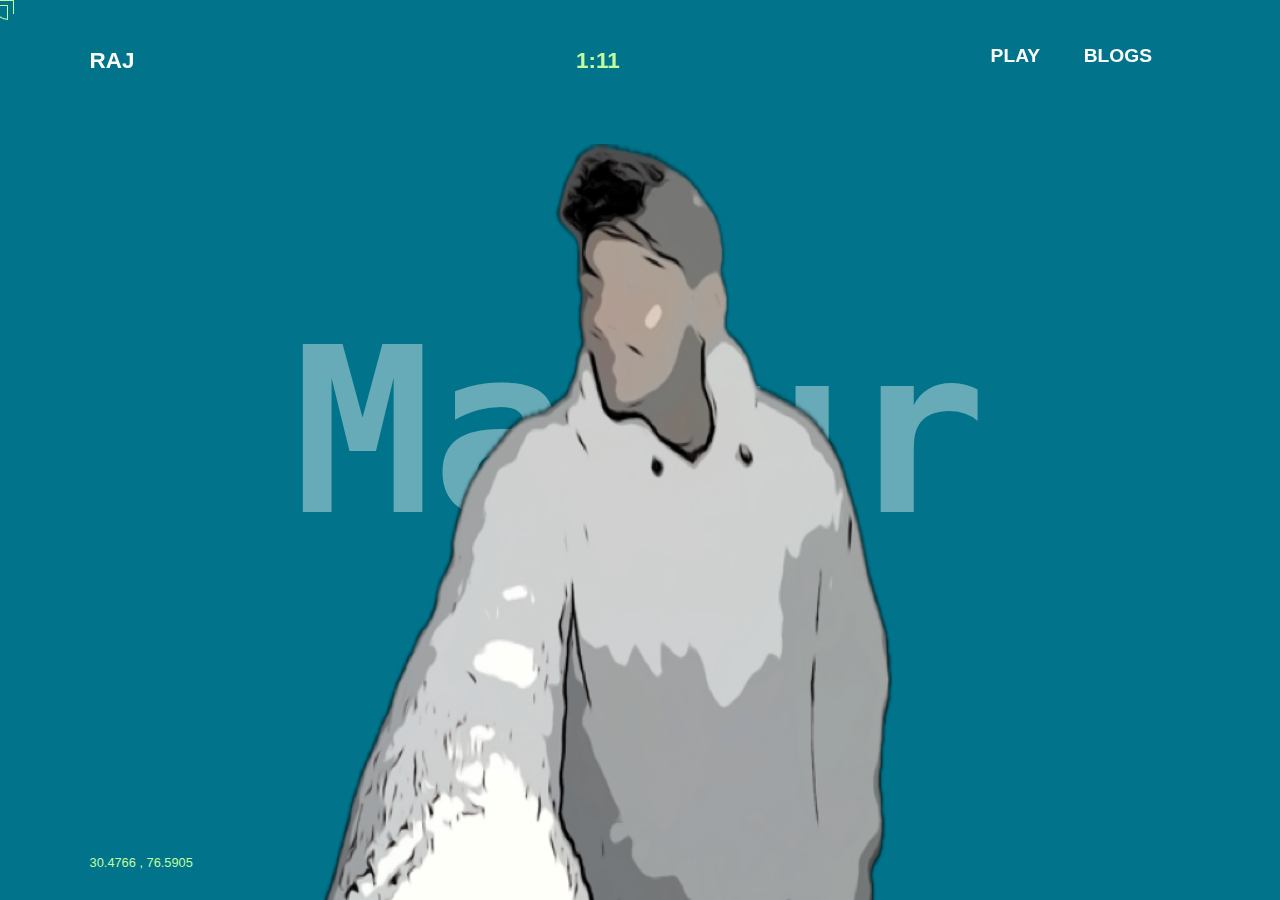
==== home page/index.html @ 319040bc "formated document for better readability" ====
<!DOCTYPE html>
<html lang="en">
  <head>
    <meta charset="UTF-8" />
    <meta http-equiv="X-UA-Compatible" content="IE=edge" />
    <meta name="viewport" content="width=device-width, initial-scale=1.0" />
    <title>Home</title>
    <link rel="stylesheet" href="style.css" />
  </head>

  <body>
    <div class="header">
      <div class="logo">
        <h3 id="logo">RAJ</h3>
      </div>
      <div class="time">
        <h3 id="time"></h3>
      </div>
      <div class="nav-links">
        <ul>
          <li id="headLink1">
            <a href="/home page/Play/play.html" id="cap1">PLAY</a>
          </li>
          <li><a href="#">BLOGS</a></li>
        </ul>
      </div>
    </div>
    <div class="myImg" id="myImg">
      <img class="myImgtag" src="images/back1.webp" height="1000px" alt="" />
    </div>

    <div class="backText" id="backText">
      <h1 id="nameText">Mayur</h1>
    </div>
    <div id="visi">
      <div id="info">
        <h2>
          Cyber-Savvy Code Maverick fluent in HTML, CSS, JavaScript, React,
          Node.js, and the secret language of cybersecurity with Hydra, Nmap,
          Metasploit, Gobuster, and Burp Suite. Crafting digital adventures and
          ensuring they're hacker-resistant. Ready for a code escapade? 🕵️‍♂️
        </h2>
        <div class="visiFooter">
          <div class="visiLinks">
            <ul>
              <li>
                <img
                  src="images/logo/linkedin.png"
                  class="logo1 namelogo"
                  id="linkedin"
                />
                <span id="linkedinhover" class="linkhover">Linkedin</span>
              </li>
              <li>
                <img
                  src="images/logo/github.png"
                  class="logo1 namelogo"
                  id="github"
                />
                <span id="githover" class="linkhover">GitHub</span>
              </li>

              <li>
                <img
                  src="images/logo/hacker.png"
                  class="logo1 namelogo"
                  id="tryhackme"
                />
                <span id="tryhackmehover" class="linkhover">TryHackMe</span>
              </li>
            </ul>
          </div>
        </div>
      </div>
    </div>
    <div class="location">30.4766 , 76.5905</div>
    <div class="cursor" id="cursor"></div>
  </body>
  <script src="index.js"></script>
</html>
---- home page/style.css ----
:root {
  --nav-hover-color: #fbf5df;
  --font-family: PexicoMicro-Regular, sans-serif;
  --font-color: #fbfbf9;
  --theme-color: #c1fd9e;
}

body {
  margin: 0;
  box-sizing: border-box;
  padding: 0;
  background-color: #01748b;
  overflow: hidden;
  font-family: var(--font-family);
}

.myImg {
  position: fixed;
  top: 10vh;
  left: 22vw;
  display: flex;
  justify-content: center;
  align-items: center;
  height: 90vh;
  width: 50vw;
  overflow: hidden;
  animation: fadeIn ease 3s;
  z-index: 3;
}

.myImgtag {
  top: 6vh;
  left: 0px;
  position: absolute;
  filter: grayscale(60%);
  width: 100vh;
  max-width: 100%;
  min-width: 300px;
  height: 100%;
}

.header {
  position: absolute;
  top: 2vw;
  width: 100%;
  display: flex;
  z-index: 10;
  font-size: 1.5vw;
  text-align: center;
}

.header .logo {
  position: relative;
  color: var(--font-color);
  left: 7vw;
  cursor: none;
  display: inline;
}

.header .nav-links {
  margin-left: auto;
  padding-right: 10vw;
}

.header .nav-links ul {
  padding: 0;
  word-spacing: 3vw;
}

.header .nav-links ul li {
  list-style: none;
  letter-spacing: 0vw;
  display: inline-block;
}

.header .nav-links ul li a {
  font-weight: 600;
  color: var(--font-color);
  text-decoration: none;
}

.header .nav-links ul li a:hover {
  color: var(--theme-color);
  text-decoration: none;
  cursor: none;
  transition: 0.5s;
}

.header .time {
  position: fixed;
  left: 45vw;
  font-weight: 100;
  color: #c1fd9e;
}

.backText {
  position: absolute;
  display: flex;
  justify-content: center;
  align-items: center;
  left: 13vw;
  top: 18vh;
  width: 74vw;
  height: 60vh;
  margin: 0;
  text-align: center;
  z-index: 2;
  font-family: "Source Code Pro", monospace;
}

.backText h1 {
  color: #fff;
  font-size: 18vw;
  opacity: 0.4;
}

/* ... existing code ... */
#visi {
  position: absolute;
  left: 50%;
  top: 50%;
  transform: translate(-50%, -50%);
  display: none;
  height: 50%;
  width: 50%;
  max-width: 700px;
  z-index: 10;
  text-align: center;
  border-radius: 20px;
}

#info {
  position: absolute;
  top: 0;
  left: 0;
  right: 0;
  bottom: 40%;
  font-size: 1vw;
}

#info h2 {
  color: var(--font-color);
  font-family: var(--font-family);
}

.visiFooter {
  position: absolute;
  bottom: 0;
  width: 100%;
}

.visiFooter .visiLinks ul {
  margin: 0;
  padding: 0;
  list-style: none;
  display: flex;
  justify-content: center;
}

.visiFooter .visiLinks ul li {
  border-radius: 20px;
  margin: 0 1.5vw;
  position: relative;
}

.linkhover {
  font-size: 1vw;
  display: none;
  position: absolute;
  bottom: -0.5vw;
  left: 50%;
  transform: translateX(-50%);
}

.logo1:hover + .linkhover {
  display: block;
}

.logo1 {
  height: 2.5vw;
  width: 2.5vw;
}

/* Media query for responsiveness */

.location {
  height: 2vw;
  color: var(--theme-color);
  position: absolute;
  left: 7vw;
  top: 95vh;
  font-size: 1vw;
}

.cursor {
  position: absolute;
  height: 1vw;
  width: 1vw;
  border: 1px solid var(--theme-color);
  border-radius: 0 0 0 100%;
  border-left: transparent;
  border-bottom: transparent;
  z-index: 100;
  pointer-events: none;
}

.cursor::after {
  content: "";
  position: absolute;
  height: 1vw;
  width: 1vw;
  border: 1px solid var(--theme-color);
  margin: 0.3vw -0.5vw;
  border-radius: 0 0 0 100%;
  pointer-events: none;
}

@keyframes fadeIn {
  0% {
    opacity: 0;
    top: 300px;
  }
  100% {
    opacity: 1;
  }
}

@media (max-width: 900px) {
  .myImg {
    display: none; /* Hide myImg when screen is smaller than 900px */
  }
  .backText {
    left: 50% !important;
    top: 0% !important;
    transform: translate(-50%, -0%) !important;
    opacity: 0.2;
  }
  #visi {
    left: 50% !important;
    top: 50% !important;
    transform: translate(-50%, -50%) !important;
  }

  #visi .visiFooter {
    display: none;
  }
}
@import url("https://fonts.googleapis.com/css2?family=Source+Code+Pro:ital,wght@1,600&display=swap");

@font-face {
  font-family: "PexicoMicro-Regular";
  src: url("https://db.onlinewebfonts.com/t/852be80a3188170a0c4ebb2534efb54d.eot");
  src: url("https://db.onlinewebfonts.com/t/852be80a3188170a0c4ebb2534efb54d.eot?#iefix")
      format("embedded-opentype"),
    url("https://db.onlinewebfonts.com/t/852be80a3188170a0c4ebb2534efb54d.woff2")
      format("woff2"),
    url("https://db.onlinewebfonts.com/t/852be80a3188170a0c4ebb2534efb54d.woff")
      format("woff"),
    url("https://db.onlinewebfonts.com/t/852be80a3188170a0c4ebb2534efb54d.ttf")
      format("truetype"),
    url("https://db.onlinewebfonts.com/t/852be80a3188170a0c4ebb2534efb54d.svg#PexicoMicro-Regular")
      format("svg");
}
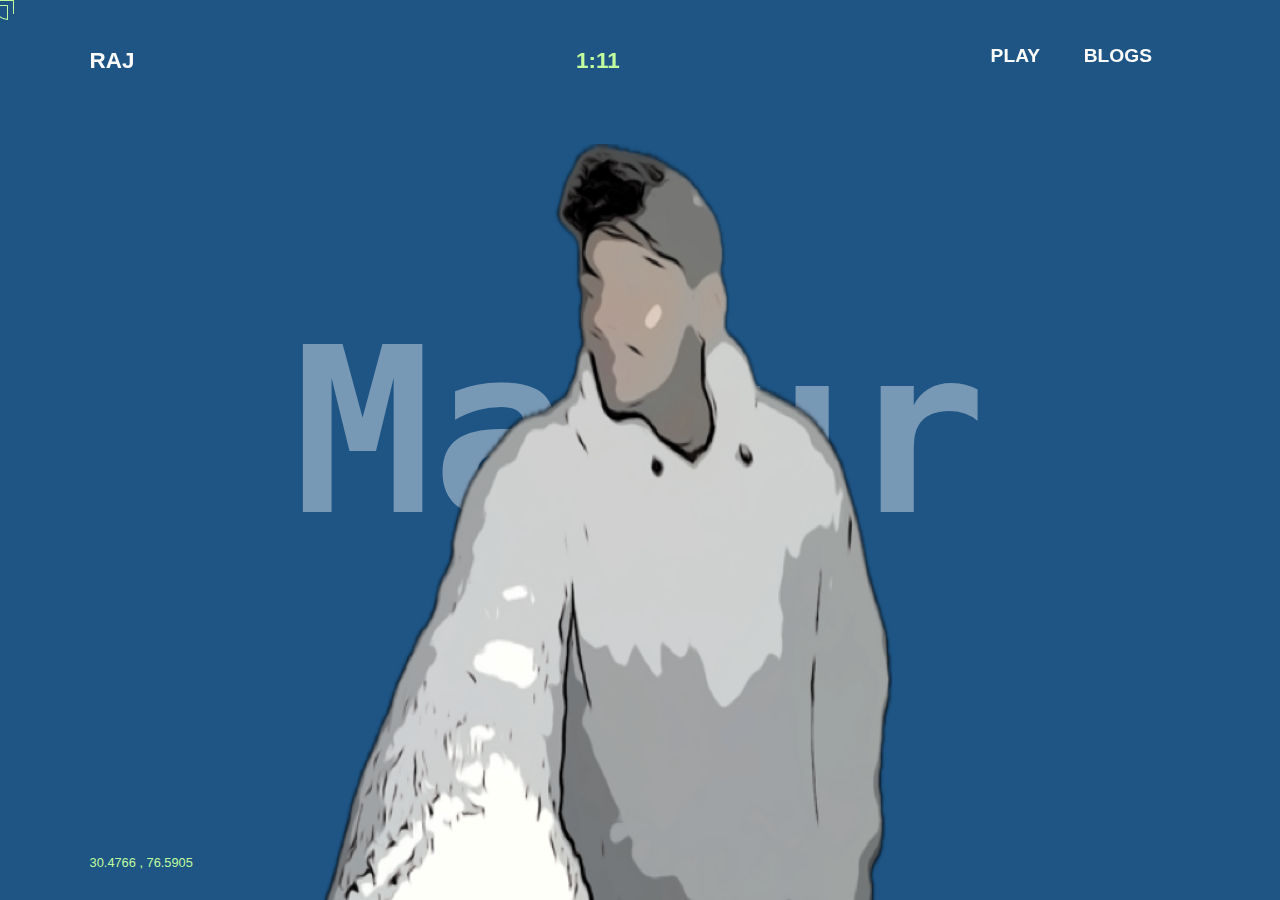
==== commit e6445644: "Adding warning message for small screens , correcting href links and updating bio" ====
--- a/home page/index.html
+++ b/home page/index.html
@@ -1,80 +1,81 @@
 <!DOCTYPE html>
 <html lang="en">
-  <head>
-    <meta charset="UTF-8" />
-    <meta http-equiv="X-UA-Compatible" content="IE=edge" />
-    <meta name="viewport" content="width=device-width, initial-scale=1.0" />
-    <title>Home</title>
-    <link rel="stylesheet" href="style.css" />
-  </head>
 
-  <body>
-    <div class="header">
-      <div class="logo">
-        <h3 id="logo">RAJ</h3>
-      </div>
-      <div class="time">
-        <h3 id="time"></h3>
-      </div>
-      <div class="nav-links">
-        <ul>
-          <li id="headLink1">
-            <a href="/home page/Play/play.html" id="cap1">PLAY</a>
-          </li>
-          <li><a href="#">BLOGS</a></li>
-        </ul>
-      </div>
+<head>
+  <meta charset="UTF-8" />
+  <meta http-equiv="X-UA-Compatible" content="IE=edge" />
+  <meta name="viewport" content="width=device-width, initial-scale=1.0" />
+  <title>Home</title>
+  <link rel="stylesheet" href="style.css" />
+</head>
+
+<body>
+  <div class="header">
+    <div class="logo">
+      <h3 id="logo">RAJ</h3>
     </div>
-    <div class="myImg" id="myImg">
-      <img class="myImgtag" src="images/back1.webp" height="1000px" alt="" />
+    <div class="time">
+      <h3 id="time"></h3>
     </div>
+    <div class="nav-links">
+      <ul>
+        <li id="headLink1">
+          <a href="/home page/Play/play.html" id="cap1">PLAY</a>
+        </li>
+        <li><a href="/home page/Blogs/blog.html">BLOGS</a></li>
+      </ul>
+    </div>
+  </div>
+  <div class="myImg" id="myImg">
+    <img class="myImgtag" src="images/back1.webp" height="1000px" alt="" />
+  </div>
 
-    <div class="backText" id="backText">
-      <h1 id="nameText">Mayur</h1>
-    </div>
-    <div id="visi">
-      <div id="info">
-        <h2>
-          Cyber-Savvy Code Maverick fluent in HTML, CSS, JavaScript, React,
-          Node.js, and the secret language of cybersecurity with Hydra, Nmap,
-          Metasploit, Gobuster, and Burp Suite. Crafting digital adventures and
-          ensuring they're hacker-resistant. Ready for a code escapade? 🕵️‍♂️
-        </h2>
-        <div class="visiFooter">
-          <div class="visiLinks">
-            <ul>
+  <div class="backText" id="backText">
+    <h1 id="nameText">Mayur</h1>
+  </div>
+  <div id="visi">
+    <div id="info">
+      <h1 class="fullscreen">
+        Please view it on a larger device for the best experience!
+      </h1>
+      <h2>
+        Hello! I'm a MERN stack developer with 1 year of hands-on experience . Beyond fullstack , I’m deeply
+        fascinated by cybersecurity.I've eagerly embraced the challenges of network
+        analysis, security, and vulnerability assessment. Tools like Nmap, Wireshark, and Metasploit , Burp Suite have become my
+        learning companions.I bring a unique blend of full-stack development and
+        cybersecurity curiosity.
+      </h2>
+      <div class="visiFooter">
+        <div class="visiLinks">
+          <ul>
+            <li>
+              <a href="https://www.linkedin.com/in/mayuryaduvanshi-fullstackdeveloper/" target="_blank">
+                <img src="images/logo/linkedin.png" class="logo1 namelogo" id="linkedin" />
+                <span id="linkedinhover" class="linkhover">Linkedin</span>
+              </a>
+
+            </li>
+            <li>
+              <a href="https://github.com/Raj-400BC" target="_blank">
+                <img src="images/logo/github.png" class="logo1 namelogo" id="github" />
+                <span id="githover" class="linkhover">GitHub</span>
+              </a>
+            </li>
+
+            <a href="">
               <li>
-                <img
-                  src="images/logo/linkedin.png"
-                  class="logo1 namelogo"
-                  id="linkedin"
-                />
-                <span id="linkedinhover" class="linkhover">Linkedin</span>
-              </li>
-              <li>
-                <img
-                  src="images/logo/github.png"
-                  class="logo1 namelogo"
-                  id="github"
-                />
-                <span id="githover" class="linkhover">GitHub</span>
-              </li>
-
-              <li>
-                <img
-                  src="images/logo/hacker.png"
-                  class="logo1 namelogo"
-                  id="tryhackme"
-                />
+                <img src="images/logo/hacker.png" class="logo1 namelogo" id="tryhackme" />
                 <span id="tryhackmehover" class="linkhover">TryHackMe</span>
-              </li>
-            </ul>
-          </div>
+            </a>
+            </li>
+          </ul>
         </div>
       </div>
     </div>
-    <div class="location">30.4766 , 76.5905</div>
-    <div class="cursor" id="cursor"></div>
-  </body>
-  <script src="index.js"></script>
-</html>
+  </div>
+  <div class="location"><a href="">30.4766 , 76.5905</a></div>
+  <div class="cursor" id="cursor"></div>
+</body>
+<script src="index.js"></script>
+
+</html>--- a/home page/style.css
+++ b/home page/style.css
@@ -9,9 +9,11 @@
   margin: 0;
   box-sizing: border-box;
   padding: 0;
-  background-color: #01748b;
+  background-color:  rgb(30, 85, 133);
   overflow: hidden;
   font-family: var(--font-family);
+  cursor: none;
+  
 }
 
 .myImg {
@@ -78,12 +80,13 @@
   color: var(--font-color);
   text-decoration: none;
 }
-
 .header .nav-links ul li a:hover {
   color: var(--theme-color);
   text-decoration: none;
   cursor: none;
-  transition: 0.5s;
+  transition: 0.2s;
+  border-bottom: 0.1rem solid var(--font-color);
+  padding-bottom: 0.2rem;
 }
 
 .header .time {
@@ -135,9 +138,11 @@
   left: 0;
   right: 0;
   bottom: 40%;
-  font-size: 1vw;
-}
-
+  font-size: .8vw;
+}
+#visi #info .fullscreen{        /* ScreenSize Warning  */
+  display: none;
+}
 #info h2 {
   color: var(--font-color);
   font-family: var(--font-family);
@@ -145,7 +150,7 @@
 
 .visiFooter {
   position: absolute;
-  bottom: 0;
+  bottom: -2vh;
   width: 100%;
 }
 
@@ -162,12 +167,14 @@
   margin: 0 1.5vw;
   position: relative;
 }
-
+.visiFooter .visiLinks ul li a {
+  color: #c1fd9e;
+}
 .linkhover {
   font-size: 1vw;
   display: none;
   position: absolute;
-  bottom: -0.5vw;
+  bottom: -1vw;
   left: 50%;
   transform: translateX(-50%);
 }
@@ -191,7 +198,10 @@
   top: 95vh;
   font-size: 1vw;
 }
-
+.location a {
+  color: #c1fd9e;
+  text-decoration: none;
+}
 .cursor {
   position: absolute;
   height: 1vw;
@@ -239,6 +249,12 @@
     left: 50% !important;
     top: 50% !important;
     transform: translate(-50%, -50%) !important;
+  }
+
+  #visi #info .fullscreen{
+    color:#EED202;
+    display: block;
+    text-transform: capitalize;
   }
 
   #visi .visiFooter {
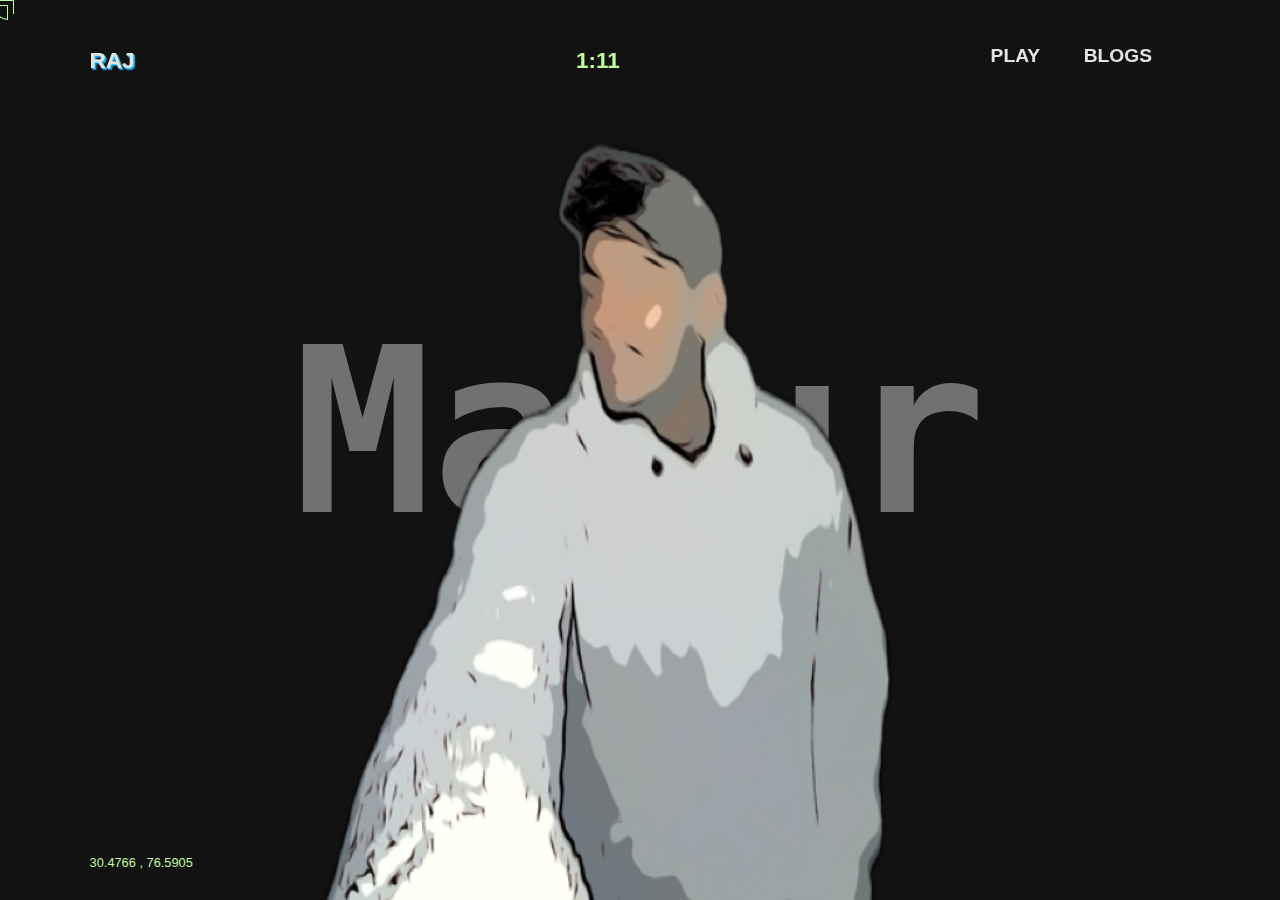
==== commit 60b45888: "adding fa-icons to gitignore" ====
--- a/home page/index.html
+++ b/home page/index.html
@@ -6,7 +6,10 @@
   <meta http-equiv="X-UA-Compatible" content="IE=edge" />
   <meta name="viewport" content="width=device-width, initial-scale=1.0" />
   <title>Home</title>
+  <link rel="stylesheet" href="/home page/images/fa-icons/font-awesome-4.7.0/css/font-awesome.css">
+
   <link rel="stylesheet" href="style.css" />
+  
 </head>
 
 <body>
@@ -19,8 +22,8 @@
     </div>
     <div class="nav-links">
       <ul>
-        <li id="headLink1">
-          <a href="/home page/Play/play.html" id="cap1">PLAY</a>
+        <li>
+          <a href="/home page/Play/play.html">PLAY</a>
         </li>
         <li><a href="/home page/Blogs/blog.html">BLOGS</a></li>
       </ul>
@@ -36,7 +39,7 @@
   <div id="visi">
     <div id="info">
       <h1 class="fullscreen">
-        Please view it on a larger device for the best experience!
+        PLEASE VISIT ON A LARGER SCREEN FOR THE BEST EXPERIENCE!
       </h1>
       <h2>
         Hello! I'm a MERN stack developer with 1 year of hands-on experience . Beyond fullstack , I’m deeply
@@ -50,22 +53,21 @@
           <ul>
             <li>
               <a href="https://www.linkedin.com/in/mayuryaduvanshi-fullstackdeveloper/" target="_blank">
-                <img src="images/logo/linkedin.png" class="logo1 namelogo" id="linkedin" />
-                <span id="linkedinhover" class="linkhover">Linkedin</span>
+                <i class="fa fa-linkedin" aria-hidden="true" title="Linkedin"></i>
+              
               </a>
 
             </li>
             <li>
               <a href="https://github.com/Raj-400BC" target="_blank">
-                <img src="images/logo/github.png" class="logo1 namelogo" id="github" />
-                <span id="githover" class="linkhover">GitHub</span>
+                <i class="fa fa-github" aria-hidden="true" title="GitHub"></i>
+                
               </a>
             </li>
 
             <a href="">
               <li>
-                <img src="images/logo/hacker.png" class="logo1 namelogo" id="tryhackme" />
-                <span id="tryhackmehover" class="linkhover">TryHackMe</span>
+                <i class="fa fa-twitter" aria-hidden="true" title="Twitter"></i>
             </a>
             </li>
           </ul>
@@ -73,9 +75,13 @@
       </div>
     </div>
   </div>
-  <div class="location"><a href="">30.4766 , 76.5905</a></div>
+  <div class="location"><a href="#">30.4766 , 76.5905</a></div>
   <div class="cursor" id="cursor"></div>
+  <script src="index.js"></script>
+  <script>
+    window.va = window.va || function () { (window.vaq = window.vaq || []).push(arguments); };
+  </script>
+  <script defer src="/_vercel/insights/script.js"></script>
 </body>
-<script src="index.js"></script>
 
 </html>--- a/home page/style.css
+++ b/home page/style.css
@@ -9,11 +9,13 @@
   margin: 0;
   box-sizing: border-box;
   padding: 0;
-  background-color:  rgb(30, 85, 133);
+  /* background-color: rgb(30, 85, 133); */
+  background-color:#121212;
+
+  /* color: #fff; */
   overflow: hidden;
   font-family: var(--font-family);
   cursor: none;
-  
 }
 
 .myImg {
@@ -34,7 +36,7 @@
   top: 6vh;
   left: 0px;
   position: absolute;
-  filter: grayscale(60%);
+  /* filter: grayscale(85%); */
   width: 100vh;
   max-width: 100%;
   min-width: 300px;
@@ -57,6 +59,9 @@
   left: 7vw;
   cursor: none;
   display: inline;
+  opacity: .9;
+  font-size: clamp(.5rem,2.5, 1.5rem);
+  text-shadow: 1px 1px 1px #4af7ff, 1.5px 2px 1px #165bfb, 2px 2px 1px #4af7ff;
 }
 
 .header .nav-links {
@@ -73,6 +78,8 @@
   list-style: none;
   letter-spacing: 0vw;
   display: inline-block;
+  opacity: .9;
+
 }
 
 .header .nav-links ul li a {
@@ -80,6 +87,7 @@
   color: var(--font-color);
   text-decoration: none;
 }
+
 .header .nav-links ul li a:hover {
   color: var(--theme-color);
   text-decoration: none;
@@ -117,7 +125,6 @@
   opacity: 0.4;
 }
 
-/* ... existing code ... */
 #visi {
   position: absolute;
   left: 50%;
@@ -138,9 +145,12 @@
   left: 0;
   right: 0;
   bottom: 40%;
-  font-size: .8vw;
-}
-#visi #info .fullscreen{        /* ScreenSize Warning  */
+  font-size: 1vw;
+  opacity: .9;
+
+}
+#visi #info .fullscreen {
+  /* ScreenSize Warning  */
   display: none;
 }
 #info h2 {
@@ -150,7 +160,7 @@
 
 .visiFooter {
   position: absolute;
-  bottom: -2vh;
+  bottom: -11vh;
   width: 100%;
 }
 
@@ -167,14 +177,18 @@
   margin: 0 1.5vw;
   position: relative;
 }
+.visiFooter .visiLinks ul li .fa{
+ font-size: 2.5vw;
+}
 .visiFooter .visiLinks ul li a {
   color: #c1fd9e;
+  cursor: none;
 }
 .linkhover {
   font-size: 1vw;
   display: none;
   position: absolute;
-  bottom: -1vw;
+  bottom: -1.3vw;
   left: 50%;
   transform: translateX(-50%);
 }
@@ -236,6 +250,12 @@
 }
 
 @media (max-width: 900px) {
+  .header {
+    font-size: 2.7vw;
+  }
+  .nav-links{
+    display: none;
+  }
   .myImg {
     display: none; /* Hide myImg when screen is smaller than 900px */
   }
@@ -246,19 +266,31 @@
     opacity: 0.2;
   }
   #visi {
+    height: 80%;
+    width: 80%;
     left: 50% !important;
-    top: 50% !important;
+    top:50% !important;
     transform: translate(-50%, -50%) !important;
   }
-
-  #visi #info .fullscreen{
-    color:#EED202;
+  #visi #info {
+    font-size: 2.5vw;
+  }
+  #visi #info .fullscreen {
+    color: #eed202;
     display: block;
     text-transform: capitalize;
+    font-size: 5vw;
   }
 
   #visi .visiFooter {
     display: none;
+  }
+  
+  .location {
+    font-size: 2.7vw;
+  }
+  .cursor {
+    visibility: hidden;
   }
 }
 @import url("https://fonts.googleapis.com/css2?family=Source+Code+Pro:ital,wght@1,600&display=swap");
